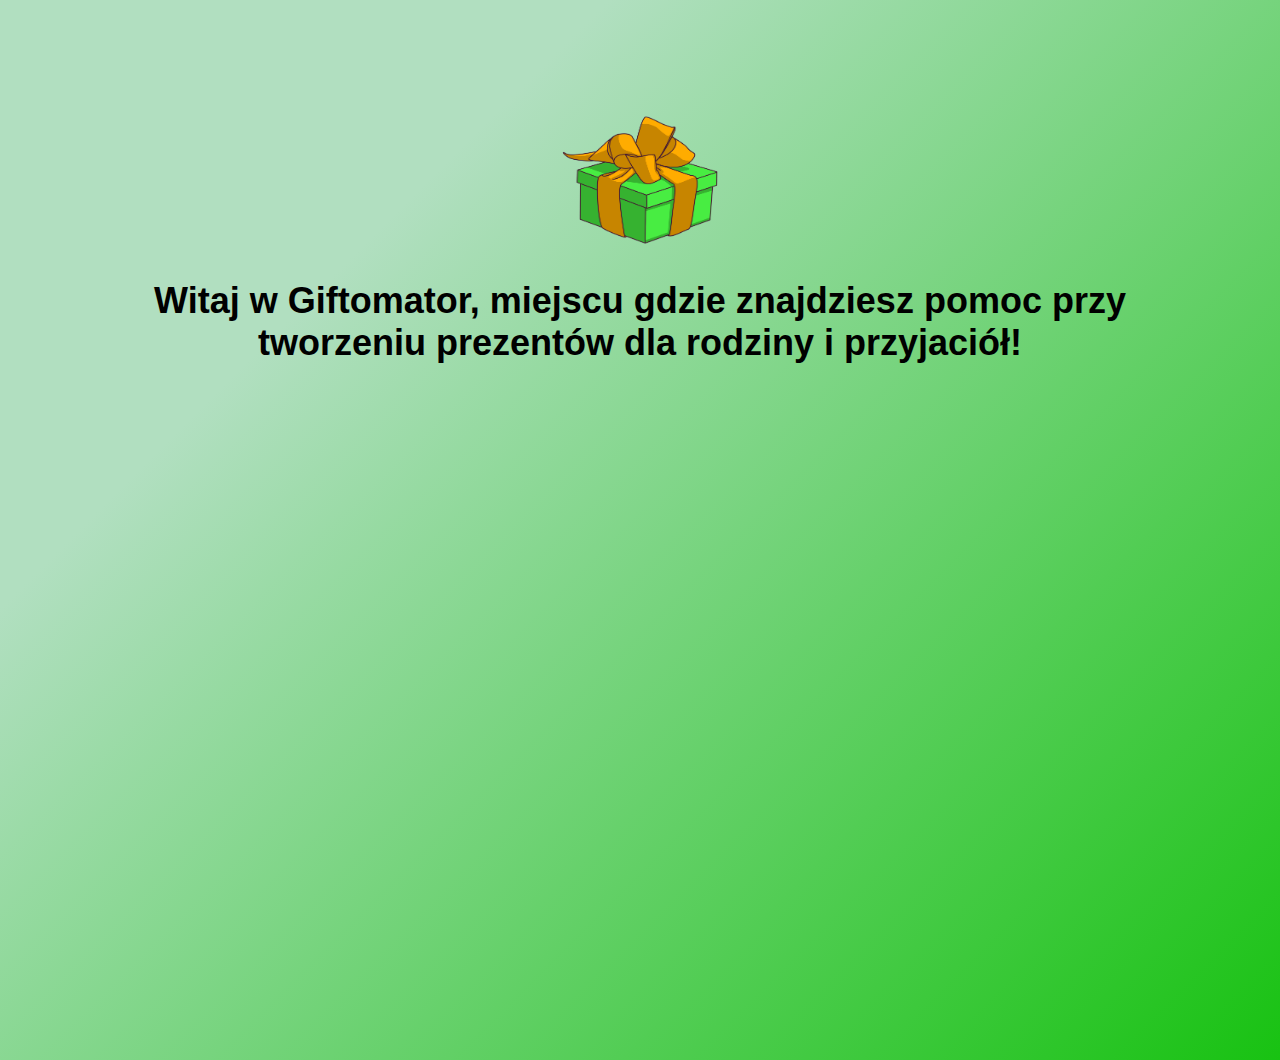
==== index.html @ b53d9f38 "Update index.html" ====
<!DOCTYPE html>
<html lang="en">
	<head>
		<meta charset="UTF-8" />
		<meta http-equiv="X-UA-Compatible" content="IE=edge" />
		<meta name="viewport" content="width=device-width, initial-scale=1.0" />
		<title>Witaj w Giftomator!</title>
		<link rel="stylesheet" href="styles.css" />
		<header>
			<img
				src="greenbox.png"
				alt="Zielone pudełko"
				width="180"
				height="200"
				class="center"
			/>
		</header>
		<center>
			<h4>
				Witaj w Giftomator, miejscu gdzie znajdziesz pomoc przy tworzeniu
				prezentów dla rodziny i przyjaciół!
			</h4>
		</center>
	</head>
	<body></body>
</html>
---- styles.css ----
* {
	box-sizing: border-box;
	margin: 0;
	padding: 0;
}

body {
	margin: 80px;
	font-size: 36px;
	height: 100vh;
	font-family: 'Montserrat', sans-serif;
	background-color: hsl(128, 18%, 65%);
	background-image: linear-gradient(315deg, #18c212 0%, #b1dfc0 74%);
}

.center {
	display: block;
	margin-left: auto;
	margin-right: auto;
	width: 20%;
}
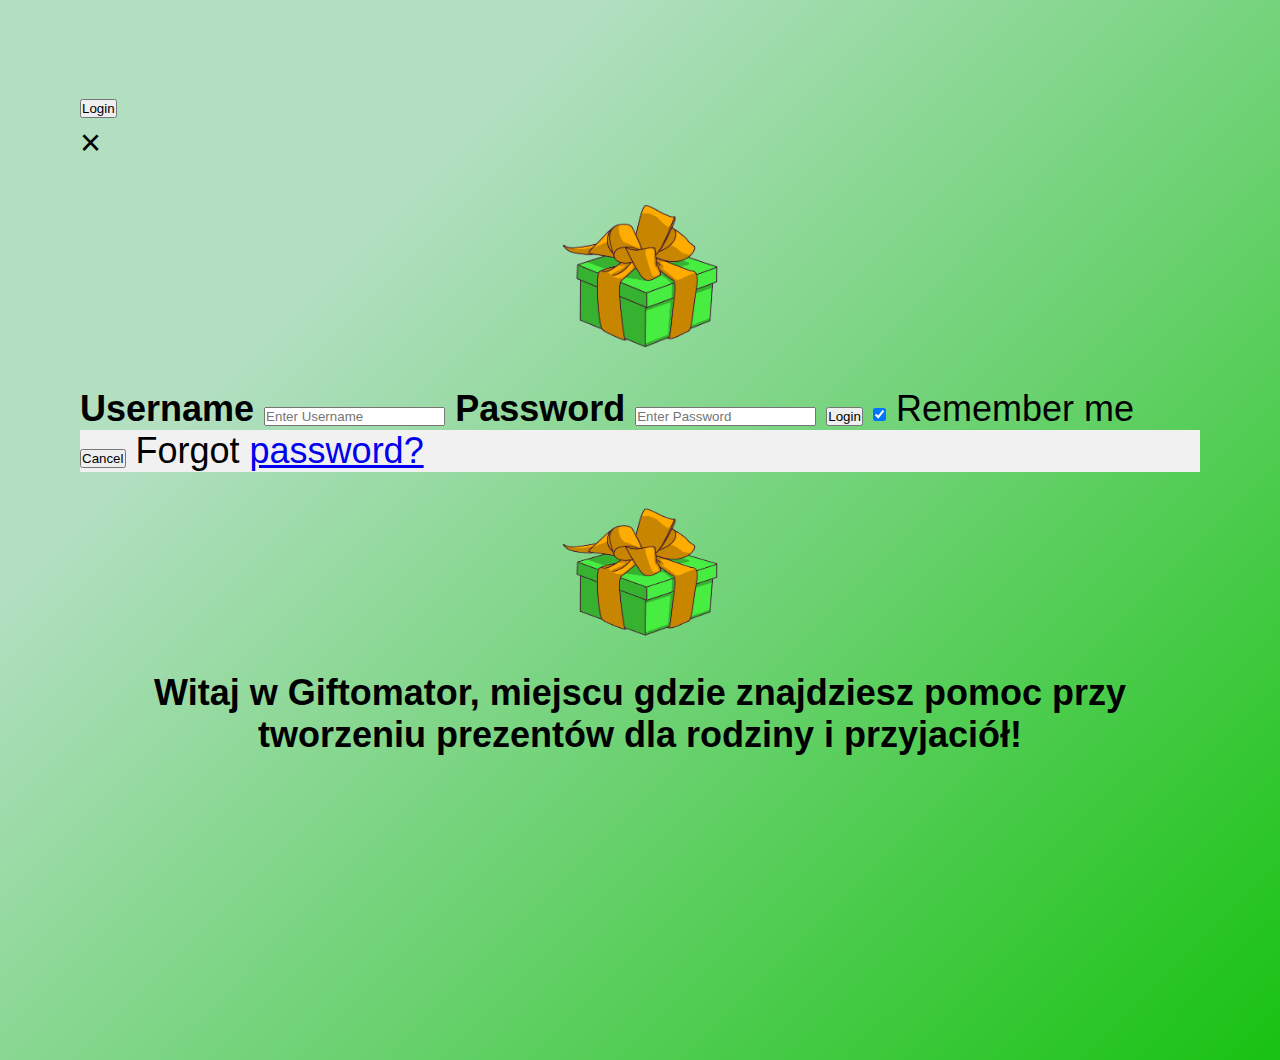
==== commit 25a4047b: "Update index.html" ====
--- a/index.html
+++ b/index.html
@@ -7,6 +7,79 @@
 		<title>Witaj w Giftomator!</title>
 		<link rel="stylesheet" href="styles.css" />
 		<header>
+			<!-- Button to open the modal login form -->
+			<button onclick="document.getElementById('id01').style.display='block'">
+				Login
+			</button>
+
+			<!-- The Modal -->
+			<div id="id01" class="modal">
+				<span
+					onclick="document.getElementById('id01').style.display='none'"
+					class="close"
+					title="Close Modal"
+					>&times;</span
+				>
+
+				<!-- Modal Content -->
+				<form class="modal-content animate" action="/action_page.php">
+					<div class="imgcontainer">
+						<img
+							src="greenbox.png"
+							alt="Avatar"
+							hight="160"
+							width="130"
+							class="center"
+						/>
+					</div>
+
+					<div class="container">
+						<label for="uname"><b>Username</b></label>
+						<input
+							type="text"
+							placeholder="Enter Username"
+							name="uname"
+							required
+						/>
+
+						<label for="psw"><b>Password</b></label>
+						<input
+							type="password"
+							placeholder="Enter Password"
+							name="psw"
+							required
+						/>
+
+						<button type="submit">Login</button>
+						<label>
+							<input type="checkbox" checked="checked" name="remember" />
+							Remember me
+						</label>
+					</div>
+
+					<div class="container" style="background-color: #f1f1f1">
+						<button
+							type="button"
+							onclick="document.getElementById('id01').style.display='none'"
+							class="cancelbtn"
+						>
+							Cancel
+						</button>
+						<span class="psw">Forgot <a href="#">password?</a></span>
+					</div>
+				</form>
+			</div>
+			<script>
+				// Get the modal
+				var modal = document.getElementById('id01');
+
+				// When the user clicks anywhere outside of the modal, close it
+				window.onclick = function (event) {
+					if (event.target == modal) {
+						modal.style.display = 'none';
+					}
+				};
+			</script>
 			<img
 				src="greenbox.png"
 				alt="Zielone pudełko"
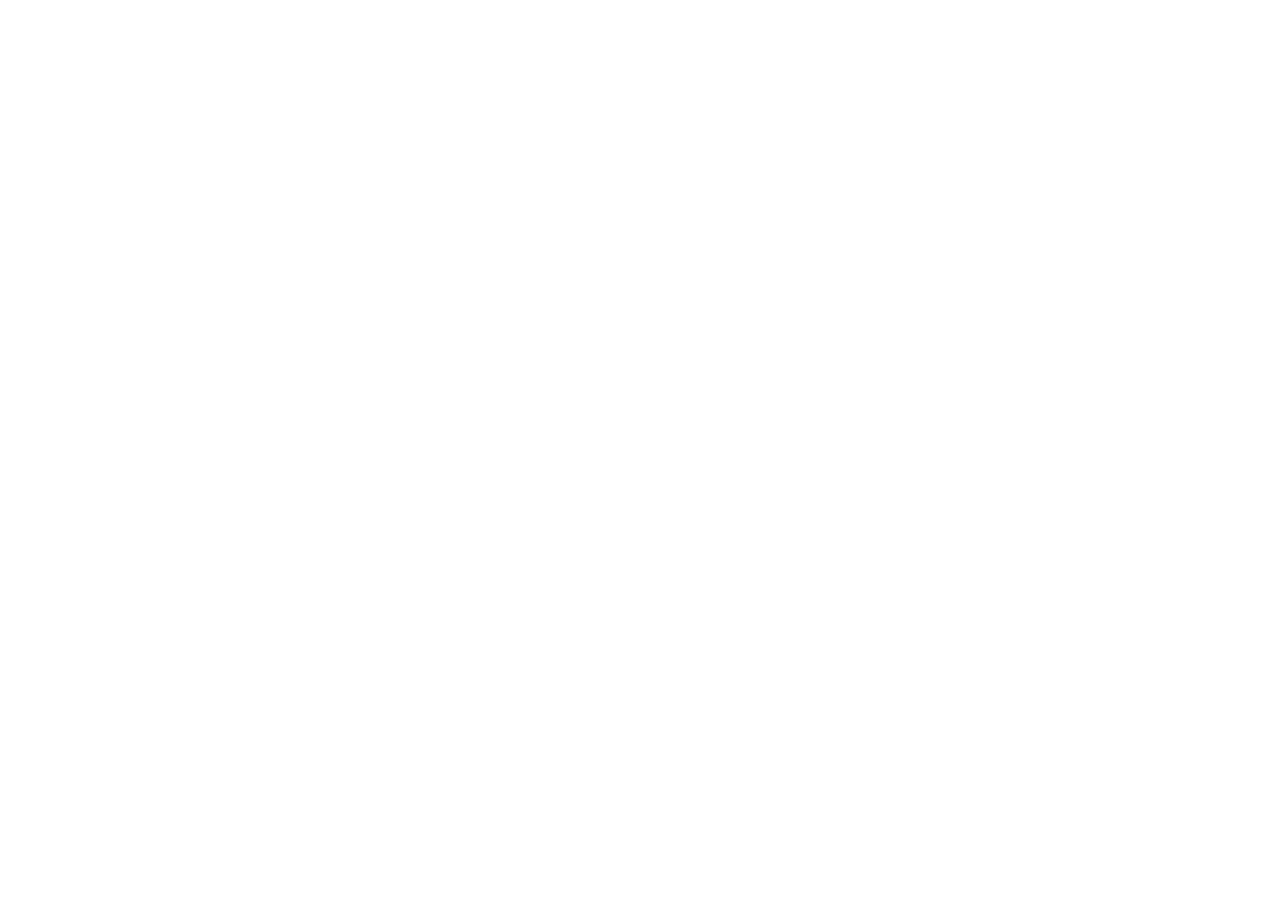
==== commit 57d62ec8: "Update index.html" ====
--- a/index.html
+++ b/index.html
@@ -1,99 +1,12 @@
 <!DOCTYPE html>
 <html lang="en">
-	<head>
-		<meta charset="UTF-8" />
-		<meta http-equiv="X-UA-Compatible" content="IE=edge" />
-		<meta name="viewport" content="width=device-width, initial-scale=1.0" />
-		<title>Witaj w Giftomator!</title>
-		<link rel="stylesheet" href="styles.css" />
-		<header>
-			<!-- Button to open the modal login form -->
-			<button onclick="document.getElementById('id01').style.display='block'">
-				Login
-			</button>
-
-			<!-- The Modal -->
-			<div id="id01" class="modal">
-				<span
-					onclick="document.getElementById('id01').style.display='none'"
-					class="close"
-					title="Close Modal"
-					>&times;</span
-				>
-
-				<!-- Modal Content -->
-				<form class="modal-content animate" action="/action_page.php">
-					<div class="imgcontainer">
-						<img
-							src="greenbox.png"
-							alt="Avatar"
-							hight="160"
-							width="130"
-							class="center"
-						/>
-					</div>
-
-					<div class="container">
-						<label for="uname"><b>Username</b></label>
-						<input
-							type="text"
-							placeholder="Enter Username"
-							name="uname"
-							required
-						/>
-
-						<label for="psw"><b>Password</b></label>
-						<input
-							type="password"
-							placeholder="Enter Password"
-							name="psw"
-							required
-						/>
-
-						<button type="submit">Login</button>
-						<label>
-							<input type="checkbox" checked="checked" name="remember" />
-							Remember me
-						</label>
-					</div>
-
-					<div class="container" style="background-color: #f1f1f1">
-						<button
-							type="button"
-							onclick="document.getElementById('id01').style.display='none'"
-							class="cancelbtn"
-						>
-							Cancel
-						</button>
-						<span class="psw">Forgot <a href="#">password?</a></span>
-					</div>
-				</form>
-			</div>
-			<script>
-				// Get the modal
-				var modal = document.getElementById('id01');
-
-				// When the user clicks anywhere outside of the modal, close it
-				window.onclick = function (event) {
-					if (event.target == modal) {
-						modal.style.display = 'none';
-					}
-				};
-			</script>
-			<img
-				src="greenbox.png"
-				alt="Zielone pudełko"
-				width="180"
-				height="200"
-				class="center"
-			/>
-		</header>
-		<center>
-			<h4>
-				Witaj w Giftomator, miejscu gdzie znajdziesz pomoc przy tworzeniu
-				prezentów dla rodziny i przyjaciół!
-			</h4>
-		</center>
-	</head>
-	<body></body>
-</html>
+<head>
+	<meta charset="UTF-8">
+	<meta http-equiv="X-UA-Compatible" content="IE=edge">
+	<meta name="viewport" content="width=device-width, initial-scale=1.0">
+	<title>Document</title>
+</head>
+<body>
+	
+</body>
+</html>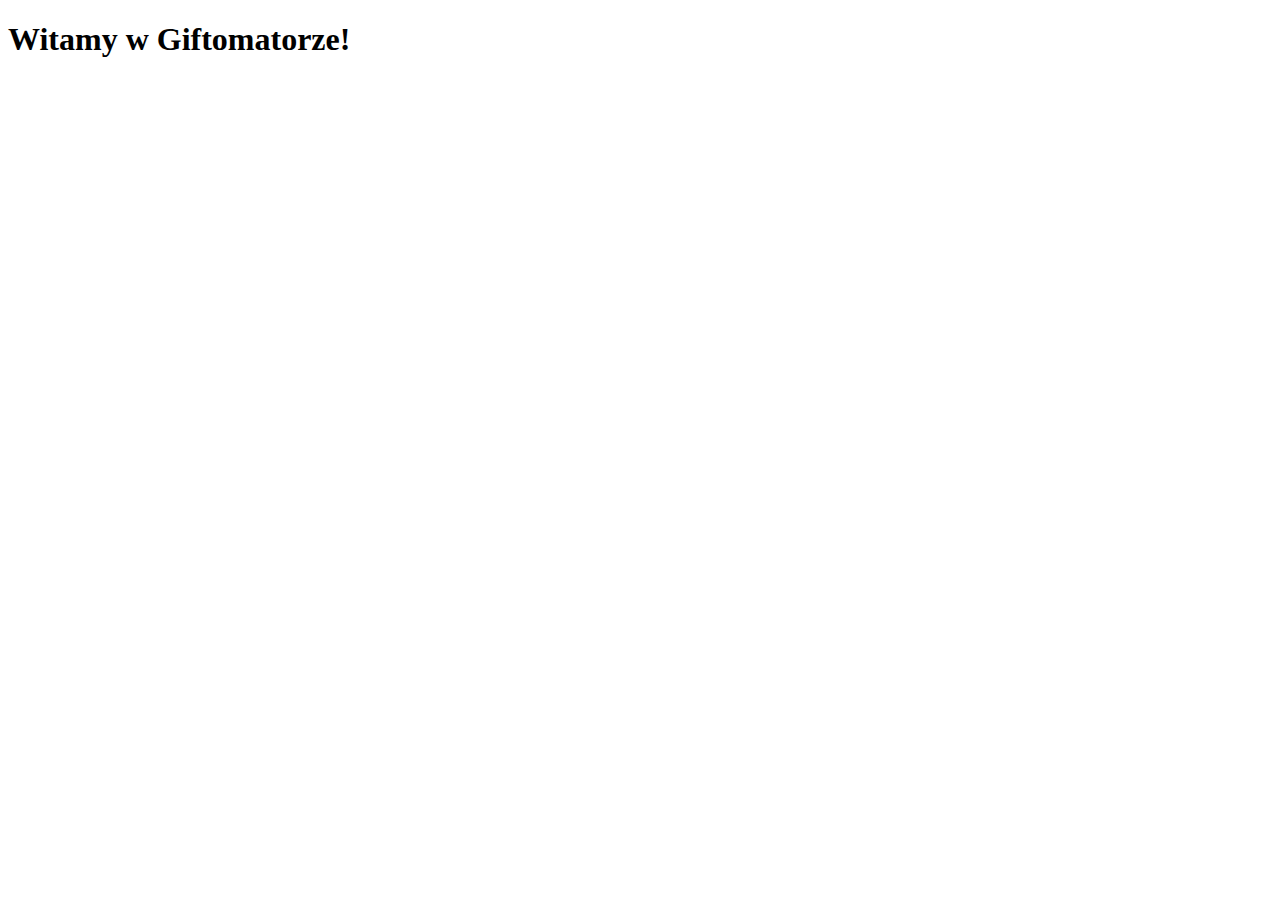
==== commit fb7966fc: "Update index.html" ====
--- a/index.html
+++ b/index.html
@@ -4,9 +4,17 @@
 	<meta charset="UTF-8">
 	<meta http-equiv="X-UA-Compatible" content="IE=edge">
 	<meta name="viewport" content="width=device-width, initial-scale=1.0">
-	<title>Document</title>
+	<title>
+		Giftomator. Najlepsza strona na Twoje prezenty!
+	</title>
 </head>
 <body>
-	
+	<div id="container">
+		<div id="logo">
+			<h1>Witamy w Giftomatorze!</h1>
+		</div>
+	</div>
+
+
 </body>
 </html>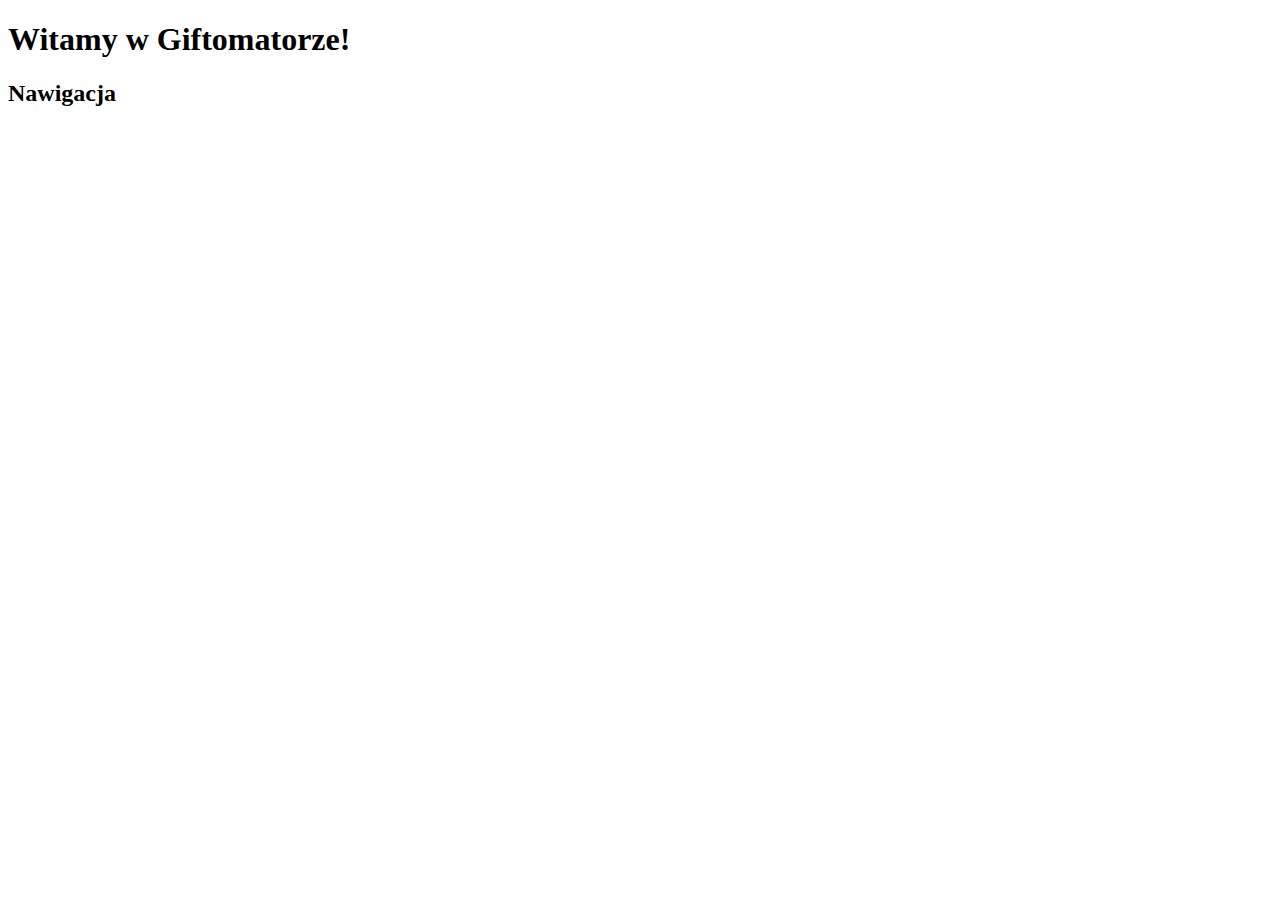
==== commit c6228199: "Update index.html" ====
--- a/index.html
+++ b/index.html
@@ -1,20 +1,20 @@
 <!DOCTYPE html>
 <html lang="en">
-<head>
-	<meta charset="UTF-8">
-	<meta http-equiv="X-UA-Compatible" content="IE=edge">
-	<meta name="viewport" content="width=device-width, initial-scale=1.0">
-	<title>
-		Giftomator. Najlepsza strona na Twoje prezenty!
-	</title>
-</head>
-<body>
-	<div id="container">
-		<div id="logo">
-			<h1>Witamy w Giftomatorze!</h1>
+	<head>
+		<meta charset="UTF-8" />
+		<meta http-equiv="X-UA-Compatible" content="IE=edge" />
+		<meta name="viewport" content="width=device-width, initial-scale=1.0" />
+		<title>Giftomator. Najlepsza strona na Twoje prezenty!</title>
+		<link rel="stylesheet" href="style.css" />
+	</head>
+	<body>
+		<div id="container">
+			<div id="logo">
+				<h1>Witamy w Giftomatorze!</h1>
+			</div>
+			<div id="nav">
+				<h2>Nawigacja</h2>
+			</div>
 		</div>
-	</div>
-
-
-</body>
-</html>+	</body>
+</html>
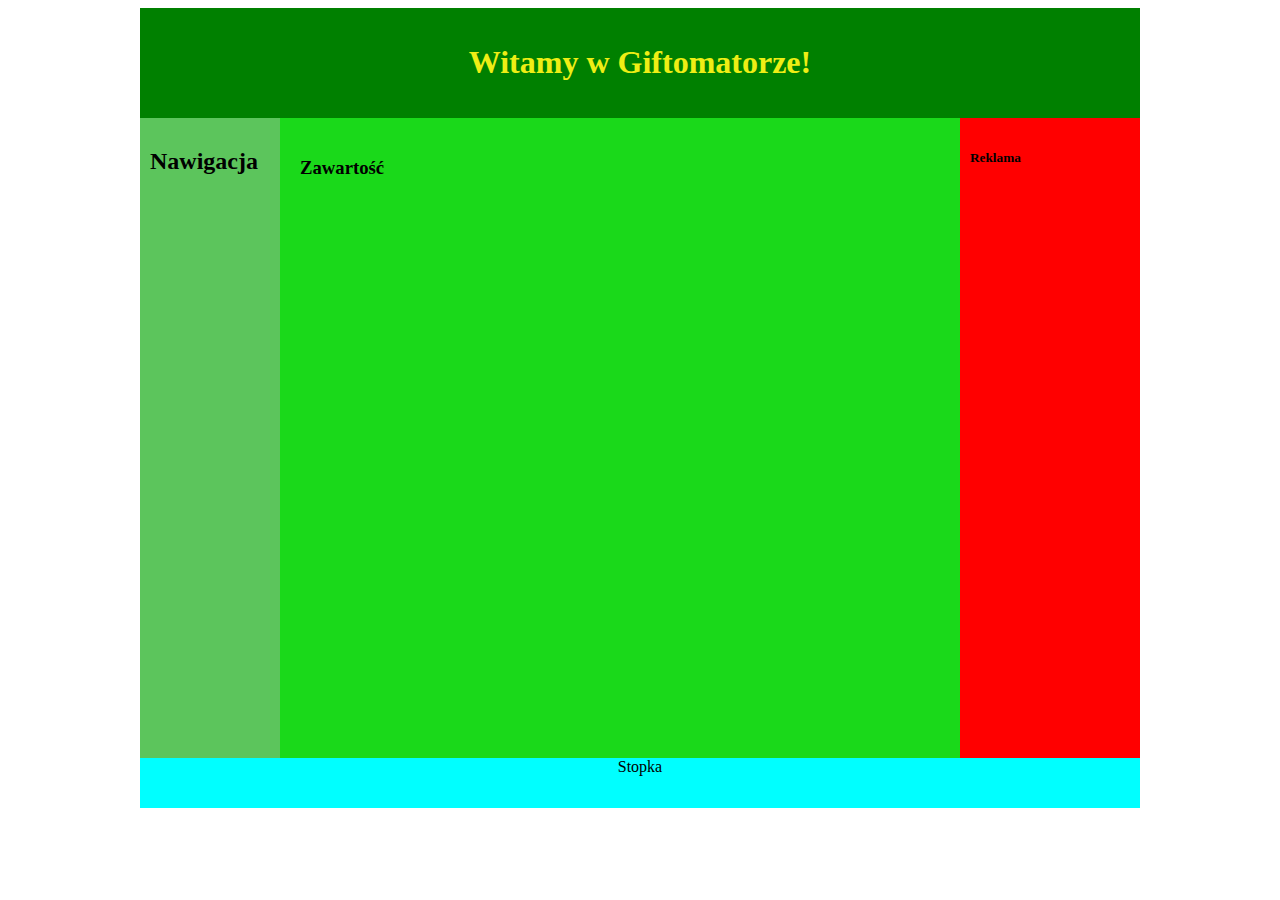
==== commit 6150c722: "Update index.html" ====
--- a/index.html
+++ b/index.html
@@ -5,7 +5,7 @@
 		<meta http-equiv="X-UA-Compatible" content="IE=edge" />
 		<meta name="viewport" content="width=device-width, initial-scale=1.0" />
 		<title>Giftomator. Najlepsza strona na Twoje prezenty!</title>
-		<link rel="stylesheet" href="style.css" />
+		<link rel="stylesheet" href="styles.css" />
 	</head>
 	<body>
 		<div id="container">
@@ -15,6 +15,13 @@
 			<div id="nav">
 				<h2>Nawigacja</h2>
 			</div>
+			<div id="content">
+				<h3>Zawartość</h3>
+			</div>
+			<div id="ad">
+				<h5>Reklama</h5>
+			</div>
+			<div id="footer">Stopka</div>
 		</div>
 	</body>
 </html>
--- a/styles.css
+++ b/styles.css
@@ -0,0 +1,43 @@
+#container {
+	width: 1000px;
+	margin-left: auto;
+	margin-right: auto;
+}
+
+#logo {
+	background-color: green;
+	color: #eeee15;
+	text-align: center;
+	padding: 15px;
+}
+
+#nav {
+	background-color: rgb(92, 197, 92);
+	float: left;
+	width: 120px;
+	min-height: 620px;
+	padding: 10px;
+}
+
+#content {
+	background-color: rgb(26, 217, 26);
+	float: left;
+	padding: 20px;
+	width: 640px;
+	min-height: 600px;
+}
+
+#ad {
+	background-color: red;
+	float: left;
+	width: 160px;
+	min-height: 620px;
+	padding: 10px;
+}
+
+#footer {
+	clear: both;
+	background-color: aqua;
+	text-align: center;
+	min-height: 50px;
+}
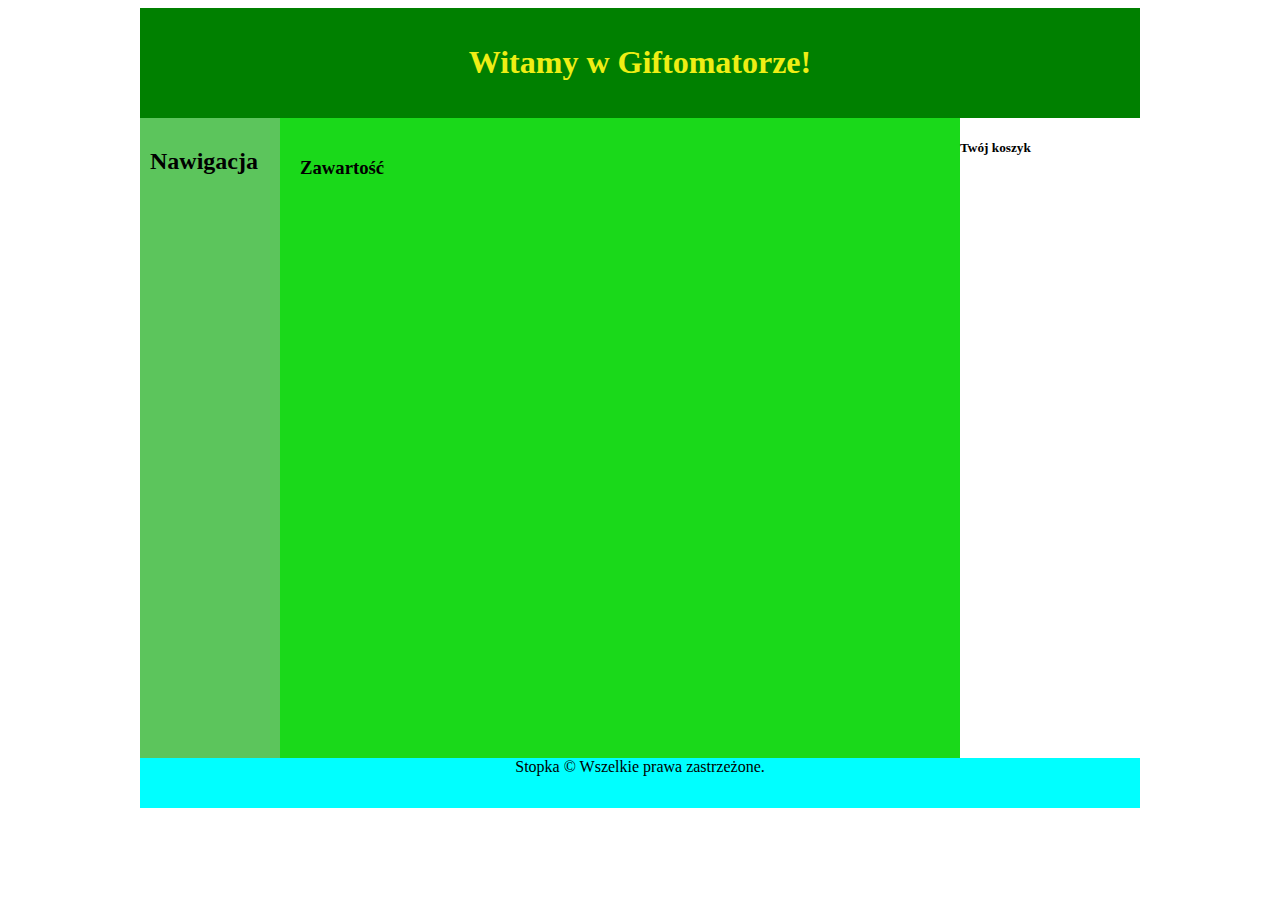
==== commit 900f90f6: "Update index.html" ====
--- a/index.html
+++ b/index.html
@@ -18,10 +18,10 @@
 			<div id="content">
 				<h3>Zawartość</h3>
 			</div>
-			<div id="ad">
-				<h5>Reklama</h5>
+			<div id="bask">
+				<h5>Twój koszyk</h5>
 			</div>
-			<div id="footer">Stopka</div>
+			<div id="footer">Stopka &copy; Wszelkie prawa zastrzeżone.</div>
 		</div>
 	</body>
 </html>
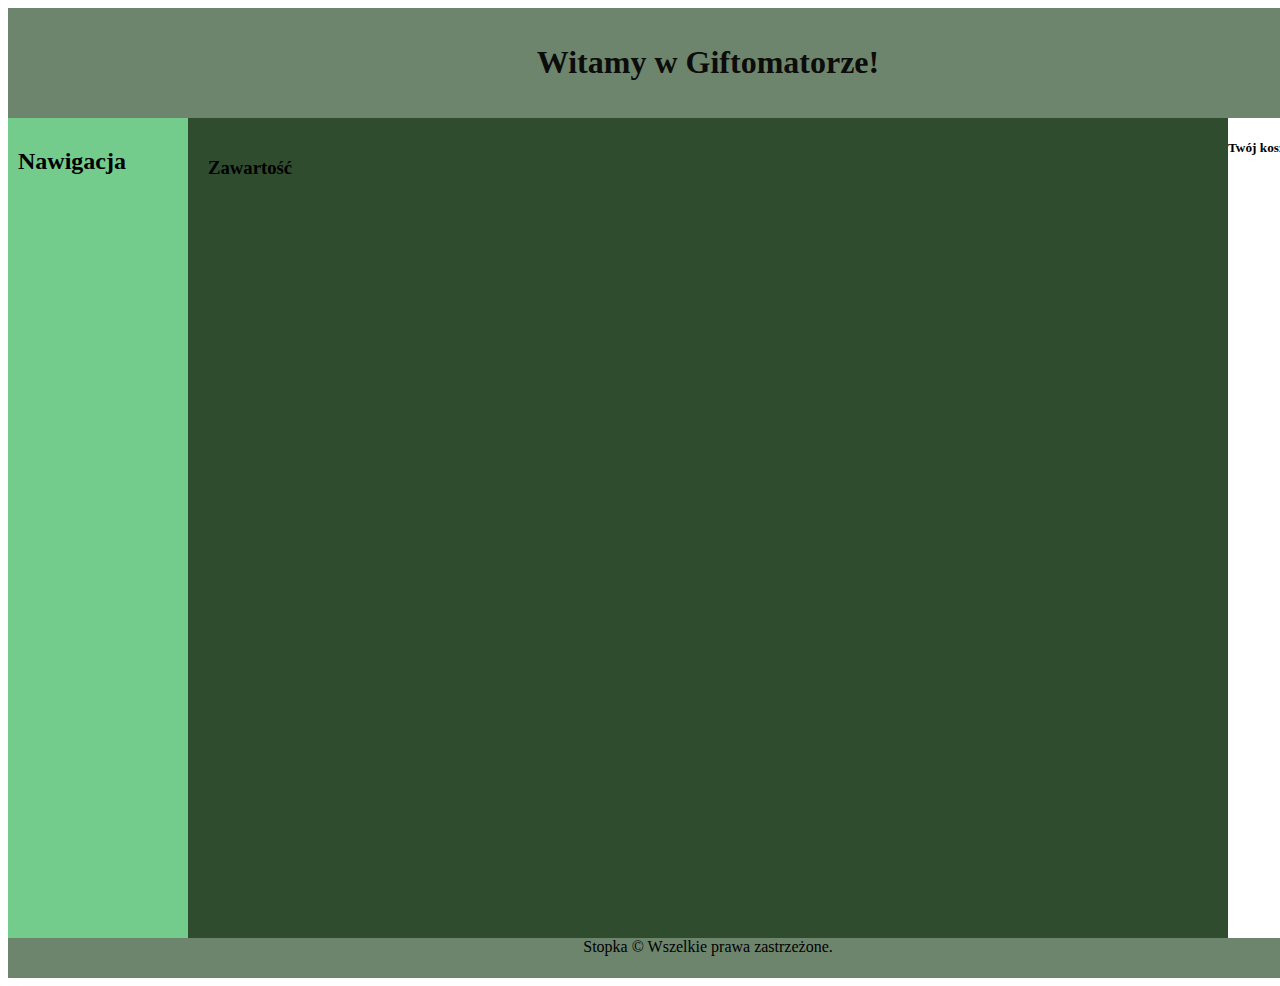
==== commit 117a5049: "Update index.html" ====
--- a/index.html
+++ b/index.html
@@ -18,7 +18,7 @@
 			<div id="content">
 				<h3>Zawartość</h3>
 			</div>
-			<div id="bask">
+			<div id="basket">
 				<h5>Twój koszyk</h5>
 			</div>
 			<div id="footer">Stopka &copy; Wszelkie prawa zastrzeżone.</div>
--- a/styles.css
+++ b/styles.css
@@ -1,43 +1,43 @@
 #container {
-	width: 1000px;
+	width: 1400px;
 	margin-left: auto;
 	margin-right: auto;
 }
 
 #logo {
-	background-color: green;
-	color: #eeee15;
+	background-color: rgb(109, 133, 109);
+	color: #0c0c0a;
 	text-align: center;
 	padding: 15px;
 }
 
 #nav {
-	background-color: rgb(92, 197, 92);
+	background-color: rgb(115, 204, 140);
 	float: left;
-	width: 120px;
-	min-height: 620px;
+	width: 160px;
+	min-height: 800px;
 	padding: 10px;
 }
 
 #content {
-	background-color: rgb(26, 217, 26);
+	background-color: rgb(47, 76, 47);
 	float: left;
 	padding: 20px;
-	width: 640px;
-	min-height: 600px;
+	width: 1000px;
+	min-height: 780px;
 }
 
-#ad {
-	background-color: red;
+#bask {
+	background-color: rgb(115, 204, 140);
 	float: left;
 	width: 160px;
-	min-height: 620px;
+	min-height: 800px;
 	padding: 10px;
 }
 
 #footer {
 	clear: both;
-	background-color: aqua;
+	background-color: rgb(109, 133, 109);
 	text-align: center;
-	min-height: 50px;
+	min-height: 40px;
 }
